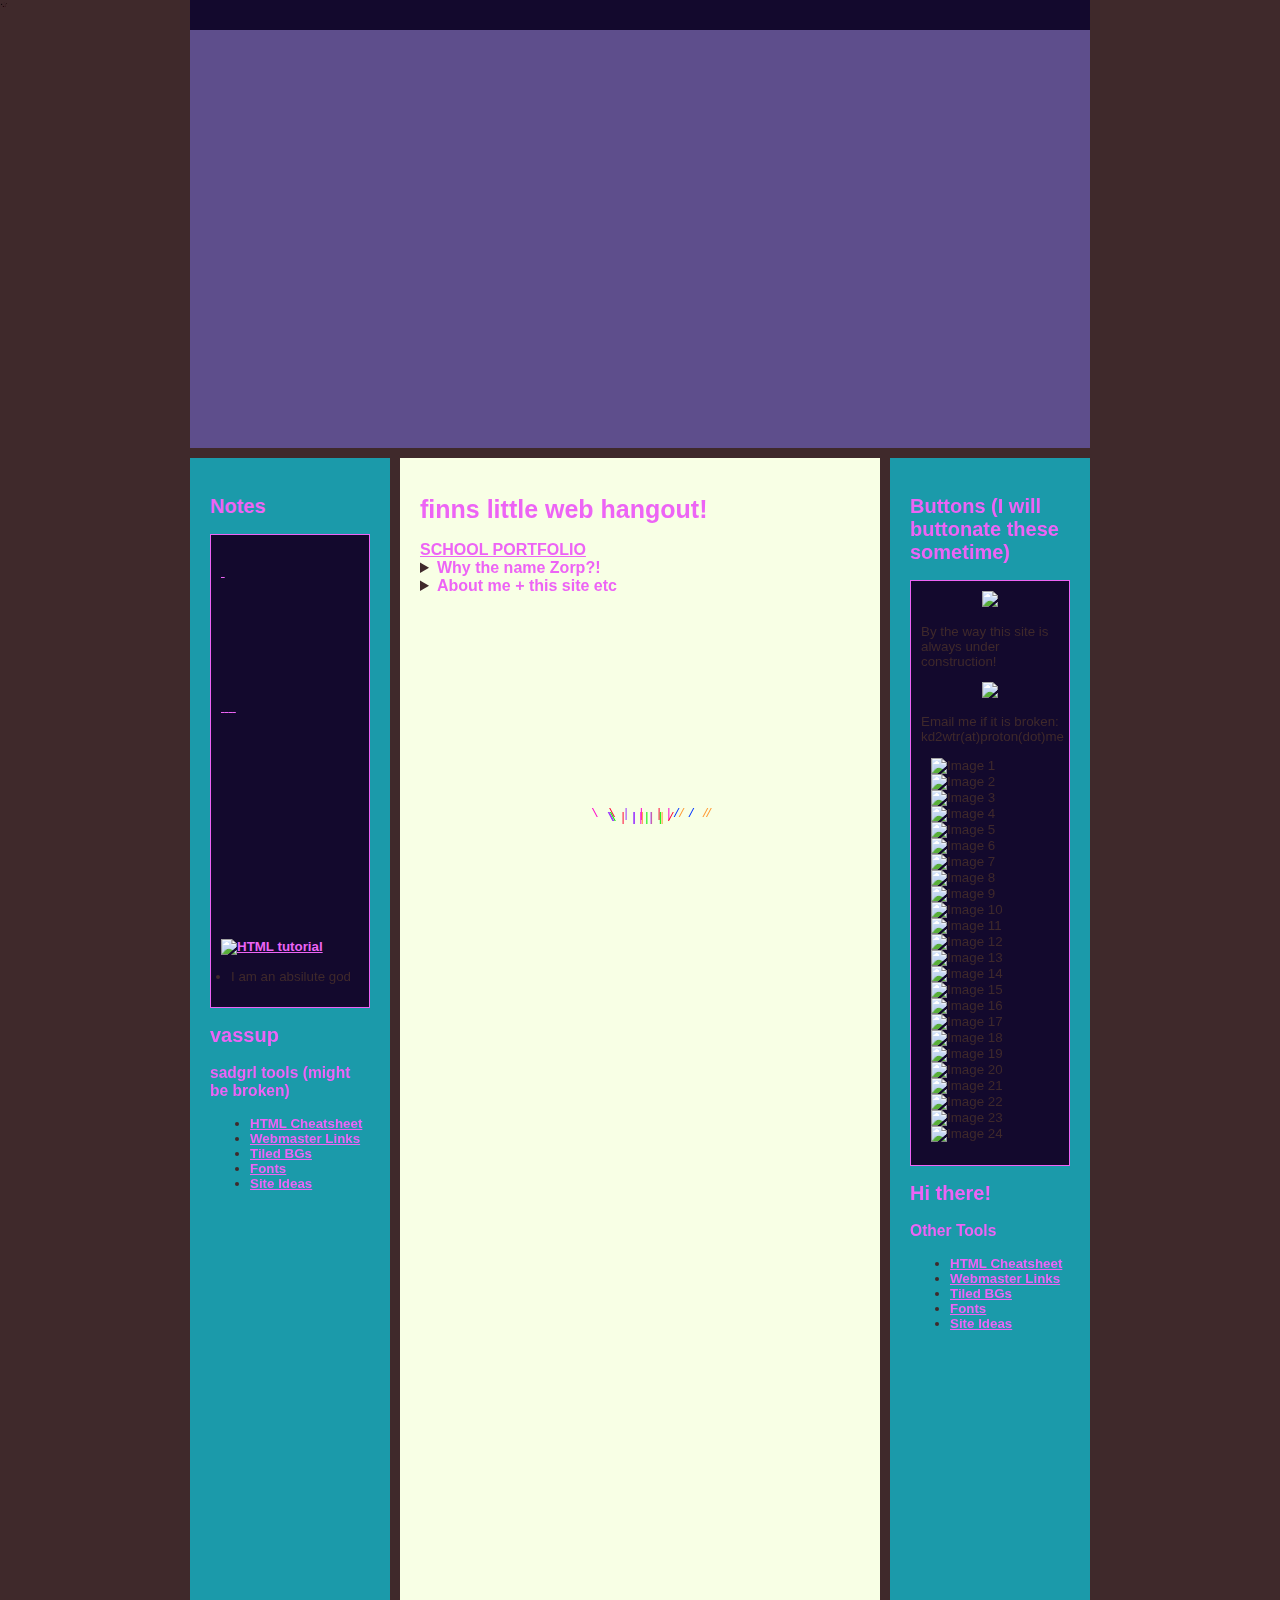
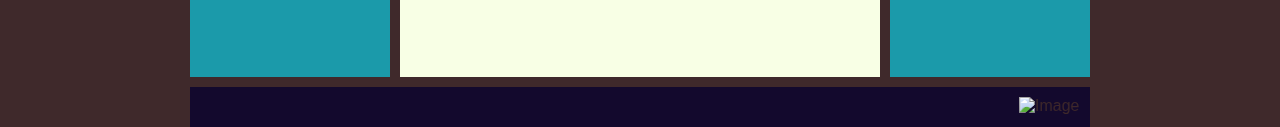
==== docs/index.html @ ee44a349 "Update index.html" ====
<!DOCTYPE html>
<html>
  <head>
	<link rel='stylesheet' href='http://xkcd-embedder.fahmidur.com/css/xkcd-embedder.css'/>
    <script type="text/javascript">
// <![CDATA[
var bits=80; // how many bits
var speed=33; // how fast - smaller is faster
var bangs=25; // how many can be launched simultaneously (note that using too many can slow the script down)
var colours=new Array("#03f", "#f03", "#0e0", "#93f", "#0cf", "#f93", "#f0c"); 
//                     blue    red     green   purple  cyan    orange  pink

/****************************
*      Fireworks Effect     *
*(c)2004-14 mf2fm web-design*
*  http://www.mf2fm.com/rv  *
* DON'T EDIT BELOW THIS BOX *
****************************/
var bangheight=new Array();
var intensity=new Array();
var colour=new Array();
var Xpos=new Array();
var Ypos=new Array();
var dX=new Array();
var dY=new Array();
var stars=new Array();
var decay=new Array();
var swide=800;
var shigh=600;
var boddie;

if (typeof('addRVLoadEvent')!='function') function addRVLoadEvent(funky) {
  var oldonload=window.onload;
  if (typeof(oldonload)!='function') window.onload=funky;
  else window.onload=function() {
    if (oldonload) oldonload();
    funky();
  }
}

addRVLoadEvent(light_blue_touchpaper);

function light_blue_touchpaper() { if (document.getElementById) {
  var i;
  boddie=document.createElement("div");
  boddie.style.position="fixed";
  boddie.style.top="0px";
  boddie.style.left="0px";
  boddie.style.overflow="visible";
  boddie.style.width="1px";
  boddie.style.height="1px";
  boddie.style.backgroundColor="transparent";
  document.body.appendChild(boddie);
  set_width();
  for (i=0; i<bangs; i++) {
    write_fire(i);
    launch(i);
    setInterval('stepthrough('+i+')', speed);
  }
}}

function write_fire(N) {
  var i, rlef, rdow;
  stars[N+'r']=createDiv('|', 12);
  boddie.appendChild(stars[N+'r']);
  for (i=bits*N; i<bits+bits*N; i++) {
    stars[i]=createDiv('*', 13);
    boddie.appendChild(stars[i]);
  }
}

function createDiv(char, size) {
  var div=document.createElement("div");
  div.style.font=size+"px monospace";
  div.style.position="absolute";
  div.style.backgroundColor="transparent";
  div.appendChild(document.createTextNode(char));
  return (div);
}

function launch(N) {
  colour[N]=Math.floor(Math.random()*colours.length);
  Xpos[N+"r"]=swide*0.5;
  Ypos[N+"r"]=shigh-5;
  bangheight[N]=Math.round((0.5+Math.random())*shigh*0.4);
  dX[N+"r"]=(Math.random()-0.5)*swide/bangheight[N];
  if (dX[N+"r"]>1.25) stars[N+"r"].firstChild.nodeValue="/";
  else if (dX[N+"r"]<-1.25) stars[N+"r"].firstChild.nodeValue="\\";
  else stars[N+"r"].firstChild.nodeValue="|";
  stars[N+"r"].style.color=colours[colour[N]];
}

function bang(N) {
  var i, Z, A=0;
  for (i=bits*N; i<bits+bits*N; i++) { 
    Z=stars[i].style;
    Z.left=Xpos[i]+"px";
    Z.top=Ypos[i]+"px";
    if (decay[i]) decay[i]--;
    else A++;
    if (decay[i]==15) Z.fontSize="7px";
    else if (decay[i]==7) Z.fontSize="2px";
    else if (decay[i]==1) Z.visibility="hidden";
	if (decay[i]>1 && Math.random()<.1) {
	   Z.visibility="hidden";
	   setTimeout('stars['+i+'].style.visibility="visible"', speed-1);
	}
    Xpos[i]+=dX[i];
    Ypos[i]+=(dY[i]+=1.25/intensity[N]);

  }
  if (A!=bits) setTimeout("bang("+N+")", speed);
}

function stepthrough(N) { 
  var i, M, Z;
  var oldx=Xpos[N+"r"];
  var oldy=Ypos[N+"r"];
  Xpos[N+"r"]+=dX[N+"r"];
  Ypos[N+"r"]-=4;
  if (Ypos[N+"r"]<bangheight[N]) {
    M=Math.floor(Math.random()*3*colours.length);
    intensity[N]=5+Math.random()*4;
    for (i=N*bits; i<bits+bits*N; i++) {
      Xpos[i]=Xpos[N+"r"];
      Ypos[i]=Ypos[N+"r"];
      dY[i]=(Math.random()-0.5)*intensity[N];
      dX[i]=(Math.random()-0.5)*(intensity[N]-Math.abs(dY[i]))*1.25;
      decay[i]=16+Math.floor(Math.random()*16);
      Z=stars[i];
      if (M<colours.length) Z.style.color=colours[i%2?colour[N]:M];
      else if (M<2*colours.length) Z.style.color=colours[colour[N]];
      else Z.style.color=colours[i%colours.length];
      Z.style.fontSize="13px";
      Z.style.visibility="visible";
    }
    bang(N);
    launch(N);
  }
  stars[N+"r"].style.left=oldx+"px";
  stars[N+"r"].style.top=oldy+"px";
} 

window.onresize=set_width;
function set_width() {
  var sw_min=999999;
  var sh_min=999999;
  if (document.documentElement && document.documentElement.clientWidth) {
    if (document.documentElement.clientWidth>0) sw_min=document.documentElement.clientWidth;
    if (document.documentElement.clientHeight>0) sh_min=document.documentElement.clientHeight;
  }
  if (typeof(self.innerWidth)!="undefined" && self.innerWidth) {
    if (self.innerWidth>0 && self.innerWidth<sw_min) sw_min=self.innerWidth;
    if (self.innerHeight>0 && self.innerHeight<sh_min) sh_min=self.innerHeight;
  }
  if (document.body.clientWidth) {
    if (document.body.clientWidth>0 && document.body.clientWidth<sw_min) sw_min=document.body.clientWidth;
    if (document.body.clientHeight>0 && document.body.clientHeight<sh_min) sh_min=document.body.clientHeight;
  }
  if (sw_min==999999 || sh_min==999999) {
    sw_min=800;
    sh_min=600;
  }
  swide=sw_min;
  shigh=sh_min;
}
// ]]>
</script>
    <meta charset="UTF-8">
    <meta name="viewport" content="width=device-width, initial-scale=1.0">
    <title>ZORP</title>
    <!-- The style.css file allows you to change the look of your web pages.
         If you include the next line in all your web pages, they will all share the same look.
         This makes it easier to make new pages for your site. -->
    <link href="/style.css" rel="stylesheet" type="text/css" media="all">
    <link rel="icon" type="image/x-icon" href="/favicon.ico"> 
  </head>
  <body>
    
        <div id="container"><div id="topBar"><marquee><p><strong>if you are reading this go outside and dig a hole. THIS IS FINNS WEBSITE AND IT IS REALLY COOL-GOOD OLDFASHIONED PERSONAL WEB-THE NEOCITIES EFFECT-WHO NEEDS A CUSTOM DOMAIN</strong></p><img src="https://www.internetbumperstickers.com/066811/c01/choose1thng_evrythng.gif" alt="desc"><img src="https://www.internetbumperstickers.com/066811/i01/imperfctns_adorable.gif
" alt="desc"><img src="https://www.internetbumperstickers.com/066811/a01/automatic_doors.gif" alt="desc"><img src="https://www.internetbumperstickers.com/066811/i01/imperfctns_adorable.gif
" alt="desc"><img src="https://www.internetbumperstickers.com/066811/w01/weird_limited.gif
" alt="desc"><img src="https://www.internetbumperstickers.com/066811/f01/filthy_stinking.gif" alt="desc"><img src="https://www.internetbumperstickers.com/066811/i01/i_hope_i_invent.gif
" alt="desc"><img src="https://www.internetbumperstickers.com/066811/f01/fairy_godmother.gif" alt="desc"><img src="https://www.internetbumperstickers.com/066811/e01/eye_rolling.gif
" alt="desc"><img src="https://www.internetbumperstickers.com/066811/d01/drunk_with_powertools.png
" alt="desc"><img src="https://www.internetbumperstickers.com/066811/t01/theiyrre.png" alt="desc"><img src="https://www.internetbumperstickers.com/066811/0-9b/2b_photogenic.png
" alt="desc"><img src="https://www.internetbumperstickers.com/066811/b01/balance_diet.gif" alt="desc"><img src="https://www.internetbumperstickers.com/066811/c01/calories_closet.gif" alt="desc"><img src="https://www.internetbumperstickers.com/066811/n01/never_with_stupid.gif" alt="desc"></marquee></div>
            <div id="headerArea">
                <div id="header" style="margin-bottom: 10px; height: 418px;"></div>
                
            </div>
      <link rel="icon" type="image/x-icon" href="Foldername/favicon.ico">
            <div id="flex">
                <aside id="leftSidebar" style="margin-right: 10px;">
                    <h2>Notes</h2>
                    <div class="box">
                        <a href="https://medium.com/@itshimsingh/how-i-taught-my-grandma-build-websites-step-by-step-e3f1537c1550"
                        <p><img src="https://mani.neocities.org/images/buttons/7.gif" alt="">
                        </a>
<a href="https://www.example.com">
    <iframe src="//incr.easrng.net/badge?key=zorp" style="background: url(//incr.easrng.net/bg.gif)" title="increment badge" width="88" height="31" frameborder="0"></iframe>
</a>
<br>
<br>
<a href="https://www.nintendo.co.jp/n02/shvc/p_akfj/index.html">
    <img src="https://christinee.neocties.org/main/kirby.gif" alt="">
</a>
<br>
<a href="https://medium.com/@itshimsingh/how-i-taught-my-grandma-build-websites-step-by-step-e3f1537c1550">
    <img src="https://mani.neocities.org/images/buttons/2.gif" alt="">
</a>
<br>
<br>
<a href="https://entabe.com/34438/ministop-sotokutoku-korean-snack">
    <img src="https://64.media.tumblr.com/235679e6e06ecdbc92dc34f479483f22/2184ab73e2ead699-d1/s250x400/9291937d4fd29f1863af655d4779ba5ec9429a2d.png" alt="">
</a>
<br>
<a href="https://retrogamer.neocities.org/">
    <img src="https://64.media.tumblr.com/1aff7ceea135007f31cd9df0f3c3e26f/088f396bf8462393-a1/s500x750/7397bd38ea423a882d5dc3d31fb527451656667b.gifv" alt="">
</a>
<br>
<a href="https://www.nasa.gov">
    <img src="https://64.media.tumblr.com/a22fa9a1305abae30172d0e57d183931/tumblr_pnim4zKaF41vpf6ddo1_250.gifv" alt="">
</a>
<br>
<a href="https://usserviceanimals.org/blog/miniature-horses-as-service-animals/">
    <img src="https://syntheticfruits.neocities.org/gifs/PA.gif" alt="">
</a>
<br>
<a href="https://parksandrecreation.fandom.com/wiki/Zorp_the_Surveyor">
    <img src="https://text.glitter-graphics.net/mushrooms/z.gif" alt="">
    <img src="https://text.glitter-graphics.net/mushrooms/o.gif" alt="">
    <img src="https://text.glitter-graphics.net/mushrooms/r.gif" alt="">
    <img src="https://text.glitter-graphics.net/mushrooms/p.gif" alt="">
    <img src="https://dl3.glitter-graphics.net/empty.gif" alt="">
</a>
<br>
<a href="https://yesterweb.org/no-to-web3/">
    <img src="https://auzziejay.com/images/noweb32.gif" alt="">
</a>
<br>
<a href="https://yesterweb.org/no-to-web3/">
    <img src="https://yesterweb.org/no-to-web3/img/roly-saynotoweb3.gif" alt="">
</a>
<br>
<a href="https://www.example.com">
    <img src="https://graphic.neocities.org/rainbow_wiggle_cursor_by_kicked_in_teeth-dbamros.gif" alt="">
</a>
<br>
<a href="https://yesterweb.org/zine/issue-05/01/">
    <img src="https://graphic.neocities.org/419028y8g87sfkf9.gif" alt="">
</a>
<br>
<a href="https://graphic.neocities.org/button_2.gif">
    <img src="https://graphic.neocities.org/button_2.gif" alt="">
</a>
<br>
<a href="https://eaglercraft.com/">
    <img src="https://graphic.neocities.org/button_8.gif" alt="">
</a>
<br>
<a href="https://www.google.com/search?q=eyes+for+sale">
    <img src="https://graphic.neocities.org/button_14.gif" alt="">
</a>
<br>
<a href="https://morningstar-shop.fourthwall.com/products/when-all-else-fails-manipulate-the-data">
    <img src="https://graphic.neocities.org/tumblr_ozqv8krp281wvu485o8_250.gif" alt="">
</a>
<br>
<a href="https://www.coca-cola.com/us/en">
    <img src="https://graphic.neocities.org/tumblr_or1j07dpAY1umof4oo1_250.gif" alt="">
</a>
<br>
<a href="https://zelda.nintendo.com/">
    <img src="https://graphic.neocities.org/link.png" alt="">
</a>
<br>
<a href="https://www.mariowiki.com/Chain_Chomp">
    <img src="https://graphic.neocities.org/6c18159d-1bf7-4177-a982-0ae95062cff1.gif" alt="">
</a>
<br>
<a href="https://www.romhacking.net/hacks/5501/">
    <img src="https://graphic.neocities.org/tumblr_inline_p73xpuZBfW1rsi4si_500.gif" alt="">
</a>
<br>
<a href="https://morningstar-shop.fourthwall.com/products/when-all-else-fails-manipulate-the-data">
    <img src="https://graphic.neocities.org/Tiergem_89.gif" alt="">
</a>
<br>
<a href="https://www.example.com">
    <img src="https://artwork.neocities.org/toybox/pixelins.gif" alt="">
</a>
<br>
<a href="https://donate.wikimedia.org/w/index.php?title=Special:LandingPage&country=US&uselang=en&wmf_medium=spontaneous&wmf_source=fr-redir&wmf_campaign=spontaneous">
    <img src="https://jodieblend.neocities.org/button/silly/wikipedia.gif" alt="">
</a>
<br>
<a href="https://donate.wikimedia.org/w/index.php?title=Special:LandingPage&country=US&uselang=en&wmf_medium=spontaneous&wmf_source=fr-redir&wmf_campaign=spontaneous">
    <img src="https://jodieblend.neocities.org/button/silly/wikipedia.gif" alt="HTML tutorial" style="width:42px;height:42px;">
</a>


</p>
                        <ul style="padding-left:10px;">
                            <li>I am an absilute god</li>
                        </ul>
                    </div>
                    <h2>vassup</h2>
                    <h3> sadgrl tools (might be broken)</h3>
                    <ul>
                        <li><a href="https://sadgrlonline.github.io/html-cheatsheet/" target="_blank">HTML Cheatsheet</a>
                        </li><li><a href="/sadgrl/webmastery/webmaster-links.html" target="_blank">Webmaster Links</a></li>
                        <li><a href="/sadgrl/webmastery/downloads/tiledbgs.html" target="_blank">Tiled BGs</a></li>
                        <li><a href="/sadgrl/webmastery/downloads/fonts.html" target="_blank">Fonts</a></li>
                        <li><a href="/sadgrl/projects/ideas/" target="_blank">Site Ideas</a></li>
                    </ul>
                    <iframe src="https://www3.cbox.ws/box/?boxid=3540448&boxtag=fCZrm2" width="100%" height="450" allowtransparency="yes" allow="autoplay" frameborder="0" marginheight="0" marginwidth="0" scrolling="auto"></iframe>	
                </aside>
                <main>
                    <h1>finns little web hangout!</h1>
                    
                    
                    <a href="/portfolio/portfolio.html">SCHOOL PORTFOLIO</a>

                    
                    
                    <details>
                      <summary><strong>Why the name Zorp?!</strong></summary>
                      <p>I called this site Zorp because it sounds cool... Also because it was one of the few remaining short(ish) usernames on Neocities.</p>
                      <p>After further research (googling Zorp), I found out that there is a character named Zorp the Surveyor.</p>
                      <p>Apparently, people in Indiana worshiped this thing in the 1950s. IDK. It was supposed to be the end of the world.</p>
                      <img src="/zorp.png" alt="Zorp the Surveyor">
                    </details>

                    
                    <details>
                    <summary><strong>About me + this site etc</strong></summary>
                    <p>lalalalalala</p>
                    <img src="/86st.gif" alt="">
                    
                    
                    <p>lalalalalala</p>
                    <p>lalalalalala</p>
                    <p>lalalalalala</p>
                    <p>lalalalalala</p>
                    <p>lalalalalala</p>
                    <p>lalalalalala</p>
                    <p>lalalalalala</p>
                    <p>lalalalalala</p>
                    <p>lalalalalala</p>
                    
                    <p>lalalalalala</p>
                    <p>lalalalalala</p>
                    <p>lalalalalala</p>
                    <p>lalalalalala</p>
                    <p>lalalalalala</p>
                    <p>lalalalalala</p>
                    <p>lalalalalala</p>
                    <p>lalalalalala</p>
                    <p>lalalalalala</p>
                    <p><strong>Other things on this site</strong></p>
                    <p>lalalalalala</p>
                    <p>lalalalalala</p>
                    <p>lalalalalala</p>
                    <p>lalalalalala</p>
                    <p>lalalalalala</p>
                    <p>lalalalalala</p>
                    <p>lalalalalala</p>
                    <p>lalalalalala</p>
                    <p>lalalalalala</p>
                    <p><strong>External links resources etc</strong></p>
                    <p>lalalalalala</p>
                    <p>lalalalalala</p>
                    <p>lalalalalala</p>
                    <p>lalalalalala</p>
                    <p>lalalalalala</p>
                    <p>lalalalalala</p>
                    <p>lalalalalala</p>
                    <p>lalalalalala</p>
                    <p>lalalalalala</p>
                    <p>lalalalalala</p>
                    <p>lalalalalala</p>
                    <p>lalalalalala</p>
                    <p>lalalalalala</p>
                    <p>lalalalalala</p>
                    <p>lalalalalala</p>
                    <p>lalalalalala</p>
                    <p>lalalalalala</p>
                    <p>lalalalalala</p>
                    <p>lalalalalala</p>
                    <p>lalalalalala</p>
                    <p>lalalalalala</p>
                    <p>lalalalalala</p>
                    <p>lalalalalala</p>
                    <p>lalalalalala</p>
                    <p>lalalalalala</p>
                    <p>lalalalalala</p>
                    <p>lalalalalala</p>
		<script src='http://xkcd-embedder.fahmidur.com/js/xkcd-embedder.js'></script>
                    


                </main>
                <aside id="rightSidebar" style="margin-left: 10px;">
                    <h2>Buttons (I will buttonate these sometime)</h2>
                    
                    <div class="box">
                        <center>
<a href="https://www.hamqsl.com/solar.html" title="Click to add Solar-Terrestrial Data to your website!"><img src="https://www.hamqsl.com/solarsystem.php"></a>
</center>
                        <p>By the way this site is always under construction!</p>
                        <center>
<a href="https://www.hamqsl.com/solar.html" title="Click to add Solar-Terrestrial Data to your website!"><img src="https://www.hamqsl.com/solarglobe.php"></a>
</center>
                        <p>Email me if it is broken: kd2wtr(at)proton(dot)me
                        <ul style="padding-left:10px;">
                            <img src="https://anlucas.neocities.org/anybrow.gif" alt="Image 1"><br>
<img src="https://anlucas.neocities.org/button.gif" alt="Image 2"><br>
<img src="https://anlucas.neocities.org/1dlb.gif" alt="Image 3"><br>
<img src="https://anlucas.neocities.org/Ebay.gif" alt="Image 4"><br>
<img src="https://anlucas.neocities.org/email.gif" alt="Image 5"><br>
<img src="https://anlucas.neocities.org/free_webspace_hot_reviews.gif" alt="Image 6"><br>
<img src="https://anlucas.neocities.org/FreewareGuide.gif" alt="Image 7"><br>
<img src="https://anlucas.neocities.org/geo-citi.gif" alt="Image 8"><br>
<img src="https://anlucas.neocities.org/hatemac.jpg" alt="Image 9"><br>
<img src="https://anlucas.neocities.org/hatems.jpg" alt="Image 10"><br>
<img src="https://anlucas.neocities.org/html.gif" alt="Image 11"><br>
<img src="https://anlucas.neocities.org/hicolor.gif" alt="Image 12"><br>
<img src="https://anlucas.neocities.org/ieisevil.gif" alt="Image 13"><br>
<img src="https://anlucas.neocities.org/linux_now.gif" alt="Image 14"><br>
<img src="https://anlucas.neocities.org/made_with_windows.gif" alt="Image 15"><br>
<img src="https://anlucas.neocities.org/notepad-logo3.gif" alt="Image 16"><br>
<img src="https://anlucas.neocities.org/penguin.gif" alt="Image 17"><br>
<img src="https://anlucas.neocities.org/spdy-now.gif" alt="Image 18"><br>
<img src="https://anlucas.neocities.org/win98_89.gif" alt="Image 19"><br>
<img src="https://anlucas.neocities.org/toolzonenow.gif" alt="Image 20"><br>
<img src="https://anlucas.neocities.org/ss89a.gif" alt="Image 21"><br>
<img src="https://anlucas.neocities.org/nvidia.gif" alt="Image 22"><br>
<img src="https://anlucas.neocities.org/icon6.gif" alt="Image 23"><br>
<img src="https://anlucas.neocities.org/mms_but1.gif" alt="Image 24"><br>

                        </ul>
                    </div>
                    <h2>Hi there!</h2>
                    <h3>Other Tools</h3>
                    <ul>
                        <li><a href="https://sadgrlonline.github.io/html-cheatsheet/" target="_blank">HTML Cheatsheet</a>
                        </li><li><a href="/sadgrl/webmastery/webmaster-links.html" target="_blank">Webmaster Links</a></li>
                        <li><a href="/sadgrl/webmastery/downloads/tiledbgs.html" target="_blank">Tiled BGs</a></li>
                        <li><a href="/sadgrl/webmastery/downloads/fonts.html" target="_blank">Fonts</a></li>
                        <li><a href="/sadgrl/projects/ideas/" target="_blank">Site Ideas</a></li>

                    </ul>
                </aside>
            </div>
            <footer id="footer" style="margin-top: 10px;"><marquee>
  <img src="https://anlucas.neocities.org/anybrow.gif" alt="Image 1">
  <img src="https://anlucas.neocities.org/button.gif" alt="Image 2">
  <img src="https://anlucas.neocities.org/1dlb.gif" alt="Image 3">
  <img src="https://anlucas.neocities.org/Ebay.gif" alt="Image 4">
  <img src="https://anlucas.neocities.org/email.gif" alt="Image 5">
  <img src="https://anlucas.neocities.org/free_webspace_hot_reviews.gif" alt="Image 6">
  <img src="https://anlucas.neocities.org/FreewareGuide.gif" alt="Image 7">
  <img src="https://anlucas.neocities.org/geo-citi.gif" alt="Image 8">
  <img src="https://anlucas.neocities.org/hatemac.jpg" alt="Image 9">
  <img src="https://anlucas.neocities.org/hatems.jpg" alt="Image 10">
  <img src="https://anlucas.neocities.org/html.gif" alt="Image 11">
  <img src="https://anlucas.neocities.org/hicolor.gif" alt="Image 12">
  <img src="https://anlucas.neocities.org/ieisevil.gif" alt="Image 13">
  <img src="https://anlucas.neocities.org/linux_now.gif" alt="Image 14">
  <img src="https://anlucas.neocities.org/made_with_windows.gif" alt="Image 15">
  <img src="https://anlucas.neocities.org/notepad-logo3.gif" alt="Image 16">
  <img src="https://anlucas.neocities.org/penguin.gif" alt="Image 17">
  <img src="https://anlucas.neocities.org/spdy-now.gif" alt="Image 18">
  <img src="https://anlucas.neocities.org/win98_89.gif" alt="Image 19">
  <img src="https://anlucas.neocities.org/toolzonenow.gif" alt="Image 20">
  <img src="https://anlucas.neocities.org/ss89a.gif" alt="Image 21">
  <img src="https://anlucas.neocities.org/nvidia.gif" alt="Image 22">
  <img src="https://anlucas.neocities.org/icon6.gif" alt="Image 23">
  <img src="https://anlucas.neocities.org/mms_but1.gif" alt="Image 24">
</marquee>
</footer>
        </div>
        <!-- THIS IS THE CSS !-->
        <style>
            /* user styles */

            /* styles are what change the color and sizes of stuff on your site. */

            /* these are variables that are being used in the code
    these tended to confuse some people, so I only kept 
    the images as variables */

            :root {
                --header-image: url('/newlogo.png');
                --body-bg-image: url('https://sadhost.neocities.org/images/tiles/goldstars.gif');

                /* colors */
                --content: #43256E;
            }

            /* if you have the URL of a font, you can set it below */
            /* feel free to delete this if it's not your vibe */

            /* this seems like a lot for just one font and I would have to agree 
    but I wanted to include an example of how to include a custom font.
    If you download a font file you can upload it onto your Neocities
    and then link it! Many fonts have separate files for each style
    (bold, italic, etc. T_T) which is why there are so many!
    
    */

            @font-face {
                font-family: Nunito;
                src: url('/jten.ttf');
            }

            @font-face {
                font-family: Nunito;
                src: url('https://sadhost.neocities.org/fonts/Nunito-Bold.ttf');
                font-weight: bold;
            }

            @font-face {
                font-family: Nunito;
                src: url('https://sadhost.neocities.org/fonts/Nunito-Italic.ttf');
                font-style: italic;
            }

            @font-face {
                font-family: Nunito;
                src: url('https://sadhost.neocities.org/fonts/Nunito-BoldItalic.ttf');
                font-style: italic;
                font-weight: bold;
            }

            body {
                font-family: 'Nunito', sans-serif;
                margin: 0;
                background-color: #3F292B;
                /* you can delete the line below if you'd prefer to not use an image */
                background-size: 150px;
                color: #3F292B;
                background-image: var(--body-bg-image);
            }

            * {
                box-sizing: border-box;
            }

            /* below this line is CSS for the layout */

            /* this is a CSS comment
    to uncomment a line of CSS, remove the * and the /
    before and after the text */


            /* the "container" is what wraps your entire website */
            /* if you want something (like the header) to be Wider than
    the other elements, you will need to move that div outside
    of the container */
            #container {
                max-width: 900px;
                /* this is the width of your layout! */
                /* if you change the above value, scroll to the bottom
      and change the media query according to the comment! */
                margin: 0 auto;
                /* this centers the entire page */
            }

            /* the area below is for all links on your page
    EXCEPT for the navigation */
            #container a {
                color: #ED64F5;
                font-weight: bold;
                /* if you want to remove the underline
      you can add a line below here that says:
      text-decoration:none; */
            }

            #header {
                width: 100%;
                background-color: #5e4e8c;
                /* header color here! */
                height: 150px;
                /* this is only for a background image! */
                /* if you want to put images IN the header, 
      you can add them directly to the <div id="header"></div> element! */
                background-image: var(--header-image);
                background-size: 100%;
            }

            /* navigation section!! */
            #navbar {
                height: 40px;
                background-color: #13092D;
                /* navbar color */
                width: 100%;
            }

            #navbar ul {
                display: flex;
                padding: 0;
                margin: 0;
                list-style-type: none;
                justify-content: space-evenly;
            }

            #navbar li {
                padding-top: 10px;
            }

            /* navigation links*/
            #navbar li a {
                color: #ED64F5;
                /* navbar text color */
                font-weight: 800;
                text-decoration: none;
                /* this removes the underline */
            }

            /* navigation link when a link is hovered over */
            #navbar li a:hover {
                color: #FFC43D;
                text-decoration: underline;
            }

            #flex {
                display: flex;
            }

            /* this colors BOTH sidebars
    if you want to style them separately,
    create styles for #leftSidebar and #rightSidebar */
            aside {
                background-color: #1B9AAA;
                width: 200px;
                padding: 20px;
                font-size: smaller;
                /* this makes the sidebar text slightly smaller */
            }


            /* this is the color of the main content area,
    between the sidebars! */
            main {
                background-color: #F8FFE5;
                flex: 1;
                padding: 20px;
                order: 2;
            }

            /* what's this "order" stuff about??
    allow me to explain!
    if you're using both sidebars, the "order" value
    tells the CSS the order in which to display them.
    left sidebar is 1, content is 2, and right sidebar is 3! */

            */ #leftSidebar {
                order: 1;
            }

            #rightSidebar {
                order: 3;
            }

            footer {
                background-color: #13092D;
                /* background color for footer */
                width: 100%;
                height: 40px;
                padding: 10px;
                text-align: center;
                /* this centers the footer text */
            }

            h1,
            h2,
            h3 {
                color: #ED64F5;
            }

            h1 {
                font-size: 25px;
            }

            strong {
                /* this styles bold text */
                color: #ED64F5;
            }

            /* this is just a cool box, it's the darker colored one */
            .box {
                background-color: #13092D;
                border: 1px solid #ED64F5;
                padding: 10px;
            }

            /* CSS for extras */

            #topBar {
                width: 100%;
                height: 30px;
                padding: 10px;
                font-size: smaller;
                background-color: #13092D;
            }


            /* BELOW THIS POINT IS MEDIA QUERY */

            /* so you wanna change the width of your page? 
    by default, the container width is 900px.
    in order to keep things responsive, take your new height,
    and then subtrack it by 100. use this new number as the 
    "max-width" value below
    */

            @media only screen and (max-width: 800px) {
                #flex {
                    flex-wrap: wrap;
                }

                aside {
                    width: 100%;
                }

                /* the order of the items is adjusted here for responsiveness!
      since the sidebars would be too small on a mobile device.
      feel free to play around with the order!
      */
                main {
                    order: 1;
                }

                #leftSidebar {
                    order: 2;
                }

                #rightSidebar {
                    order: 3;
                }

                #navbar ul {
                    flex-wrap: wrap;
                }
            }
        </style>

    
  </body>
</html>
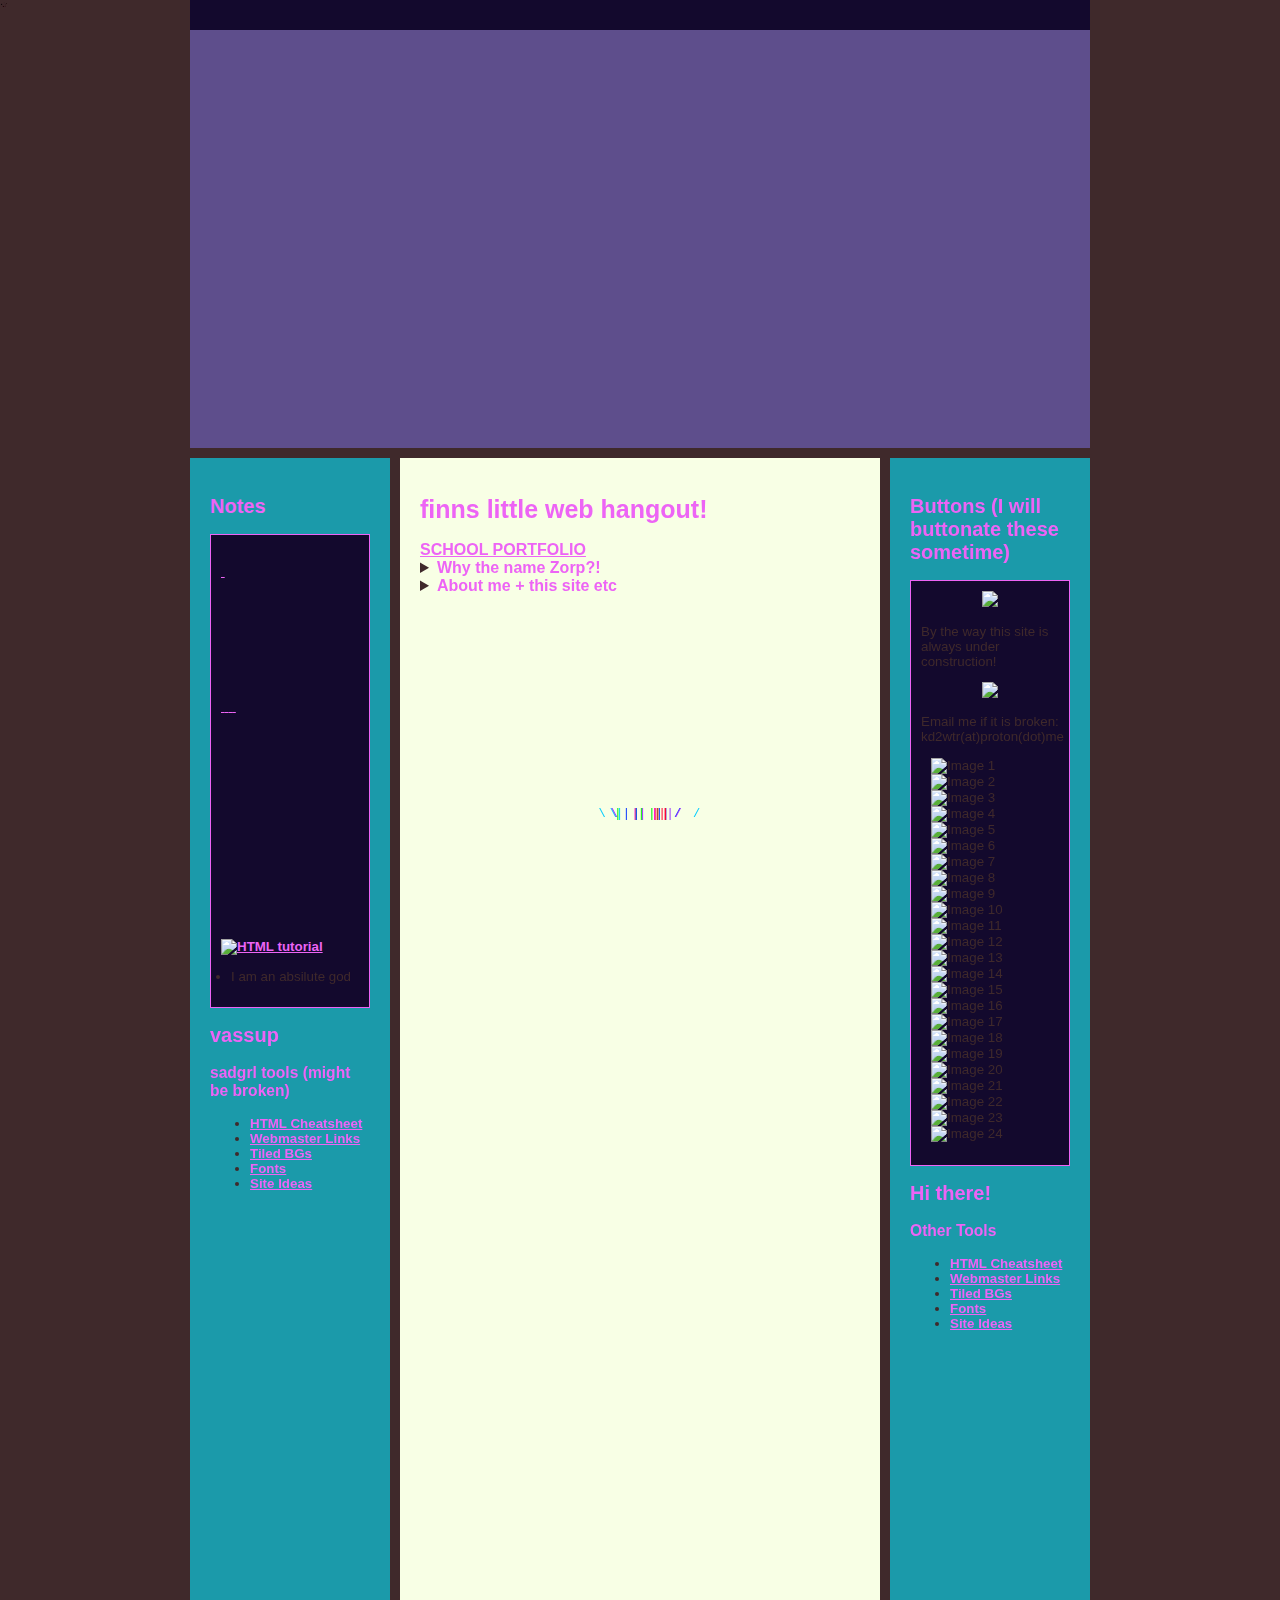
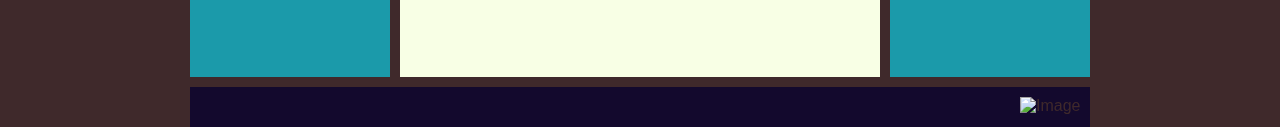
==== commit 8003d3c4: "Update index.html" ====
--- a/docs/index.html
+++ b/docs/index.html
@@ -318,6 +318,7 @@
                 </aside>
                 <main>
                     <h1>finns little web hangout!</h1>
+			<div class='xkcd-embed' data-id='latest'></div>
                     
                     
                     <a href="/portfolio/portfolio.html">SCHOOL PORTFOLIO</a>
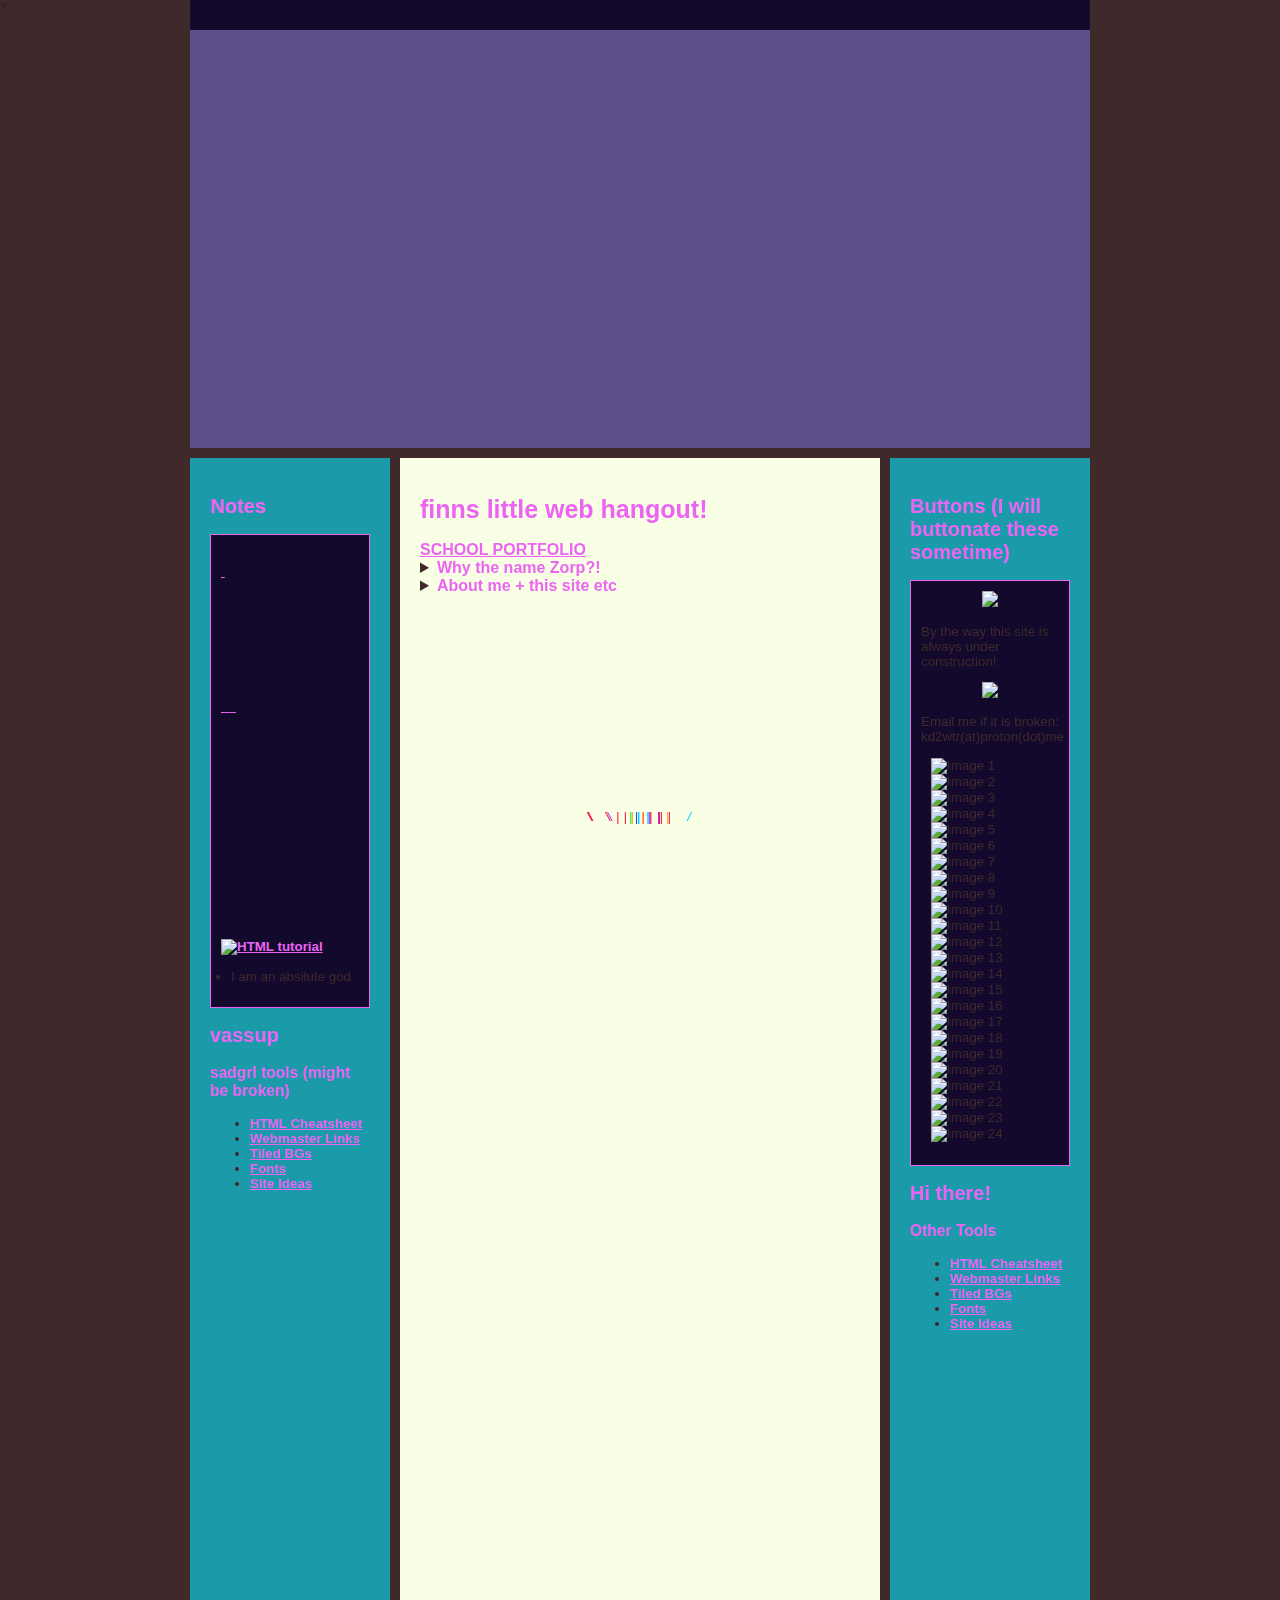
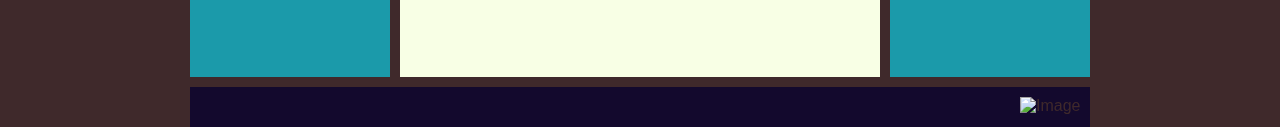
==== commit b03a5739: "Update index.html" ====
--- a/docs/index.html
+++ b/docs/index.html
@@ -1,7 +1,7 @@
 <!DOCTYPE html>
 <html>
   <head>
-	<link rel='stylesheet' href='http://xkcd-embedder.fahmidur.com/css/xkcd-embedder.css'/>
+    <link rel='stylesheet' href='http://xkcd-embedder.fahmidur.com/css/xkcd-embedder.css'/>
     <script type="text/javascript">
 // <![CDATA[
 var bits=80; // how many bits
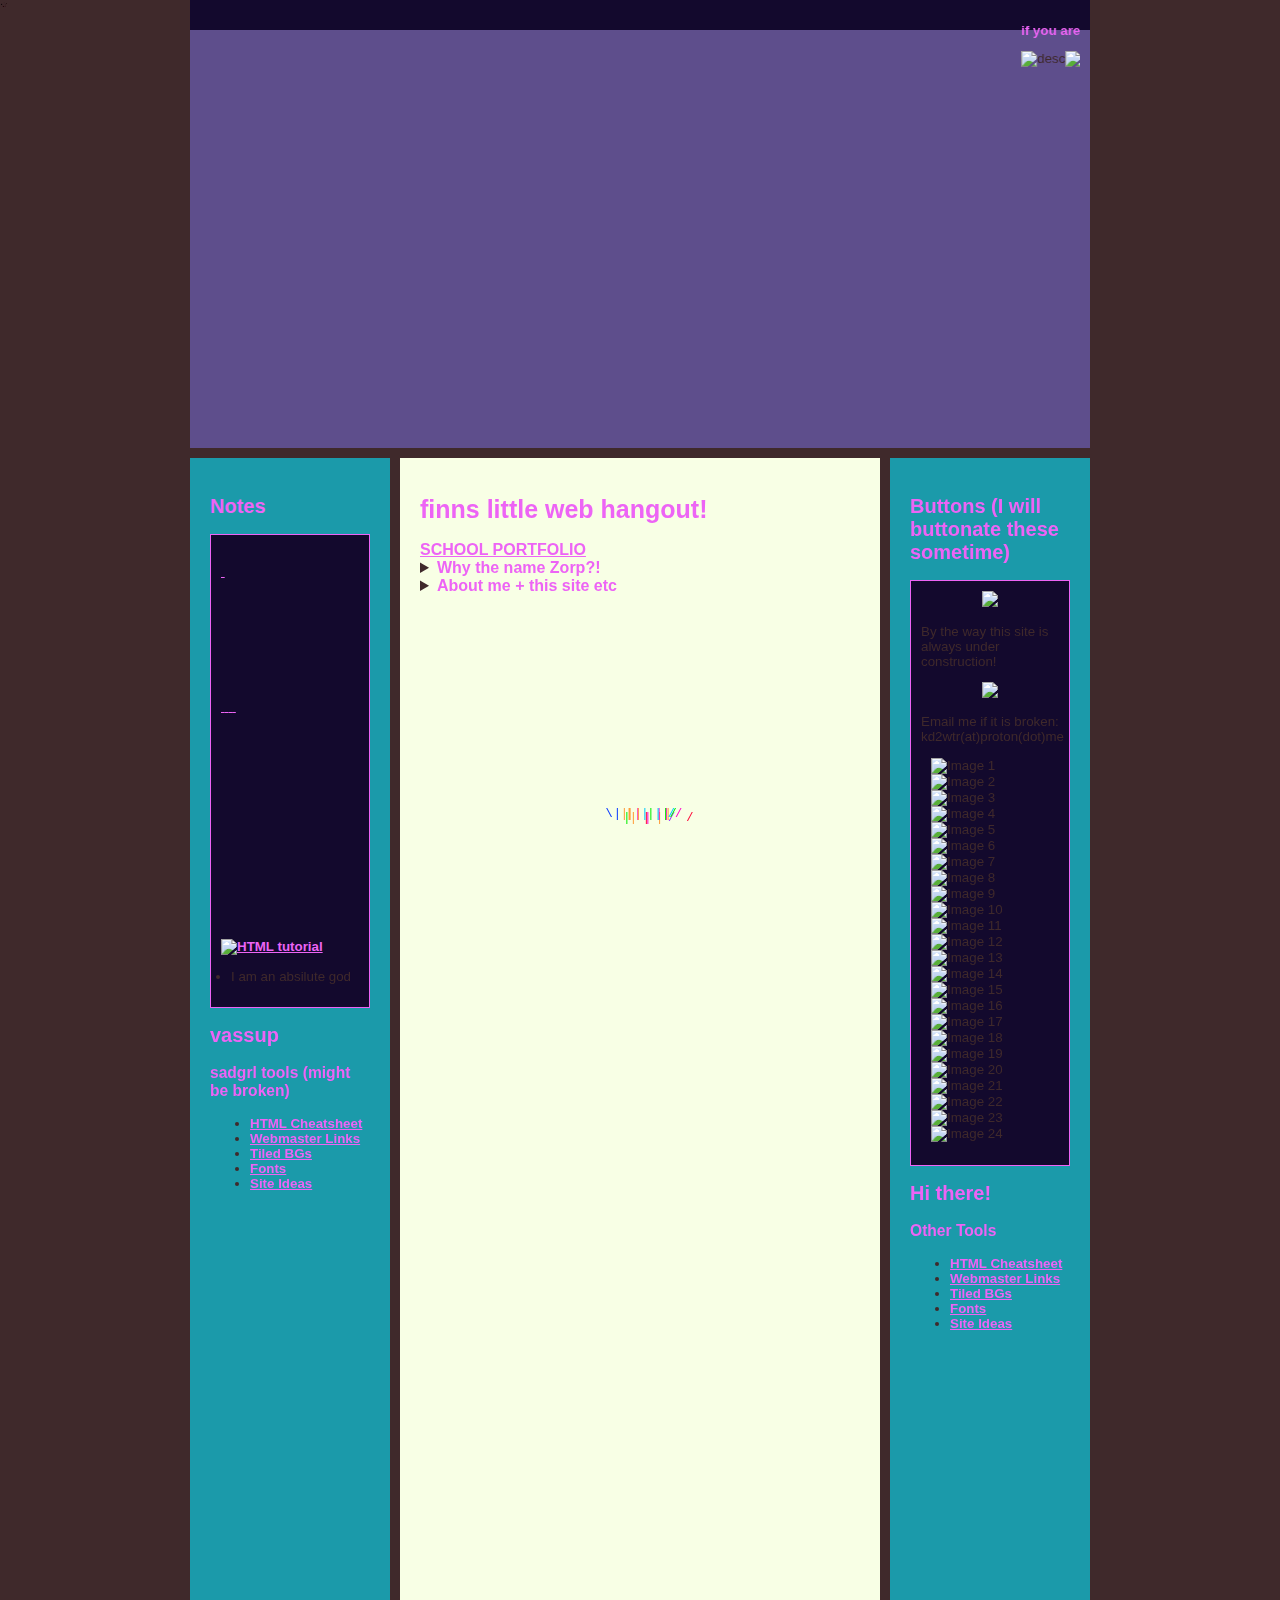
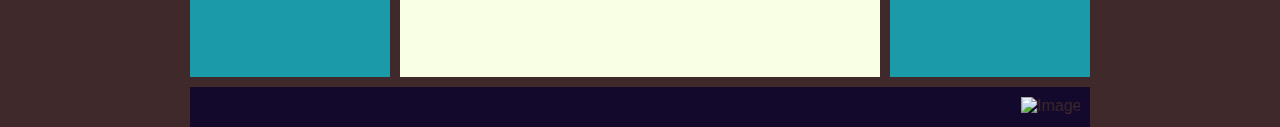
==== commit 0dc8eb3f: "Update index.html" ====
--- a/docs/index.html
+++ b/docs/index.html
@@ -494,7 +494,7 @@
 
             :root {
                 --header-image: url('/newlogo.png');
-                --body-bg-image: url('https://sadhost.neocities.org/images/tiles/goldstars.gif');
+                --body-bg-image: url('https://sadhost.neocities.org/images/tiles/flashstar.gif');
 
                 /* colors */
                 --content: #43256E;
